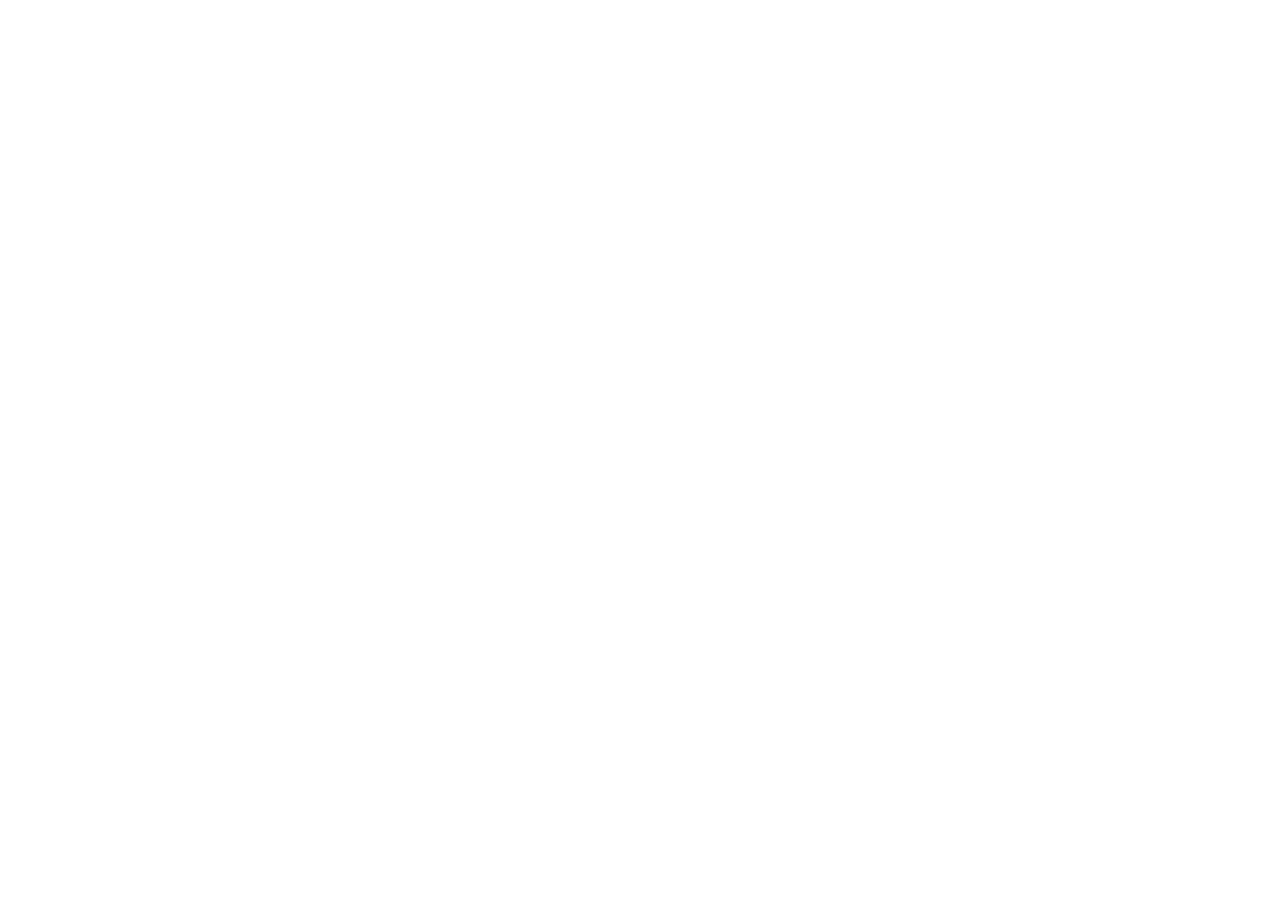
==== recipes/ceviche.html @ 863aaae1 "feat: add boilerplate" ====
<!DOCTYPE html>
<html lang="en">
<head>
    <meta charset="UTF-8">
    <meta name="viewport" content="width=device-width, initial-scale=1.0">
    <title>Ceviche Recipe</title>
</head>
<body>
    
</body>
</html>
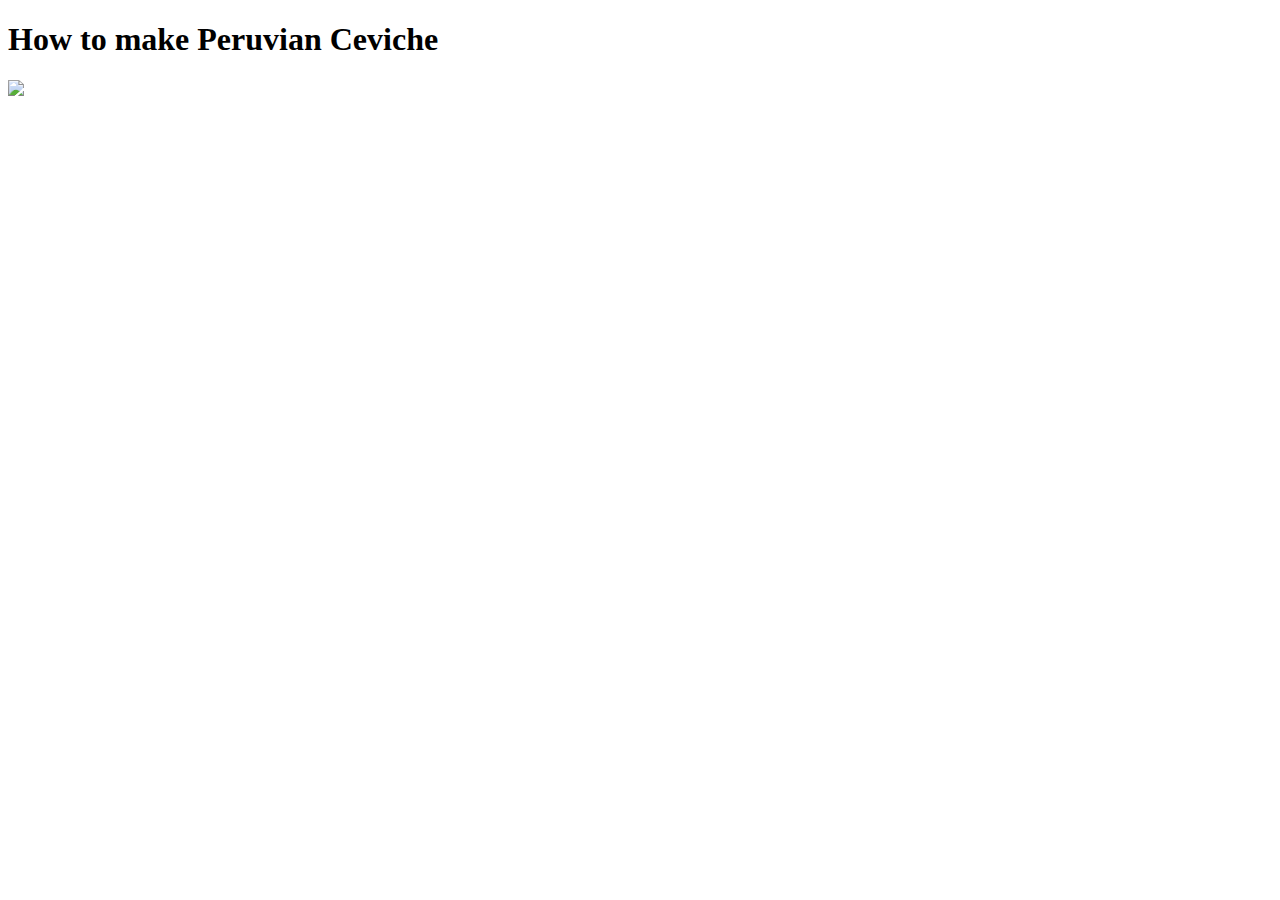
==== commit a5269c8c: "feat: add ceviche image" ====
--- a/recipes/ceviche.html
+++ b/recipes/ceviche.html
@@ -7,5 +7,7 @@
 </head>
 <body>
     
+    <h1>How to make Peruvian Ceviche</h1>
+    <img src="https://www.allrecipes.com/thmb/VBuOrUdMOc3tJmgnFzFlwkV-UYA=/750x0/filters:no_upscale():max_bytes(150000):strip_icc():format(webp)/1984651-ceviche-peruano-zamfoll-4x3-1-f497eb29e0bb4904b3cc3e6019e19999.jpg">
 </body>
 </html>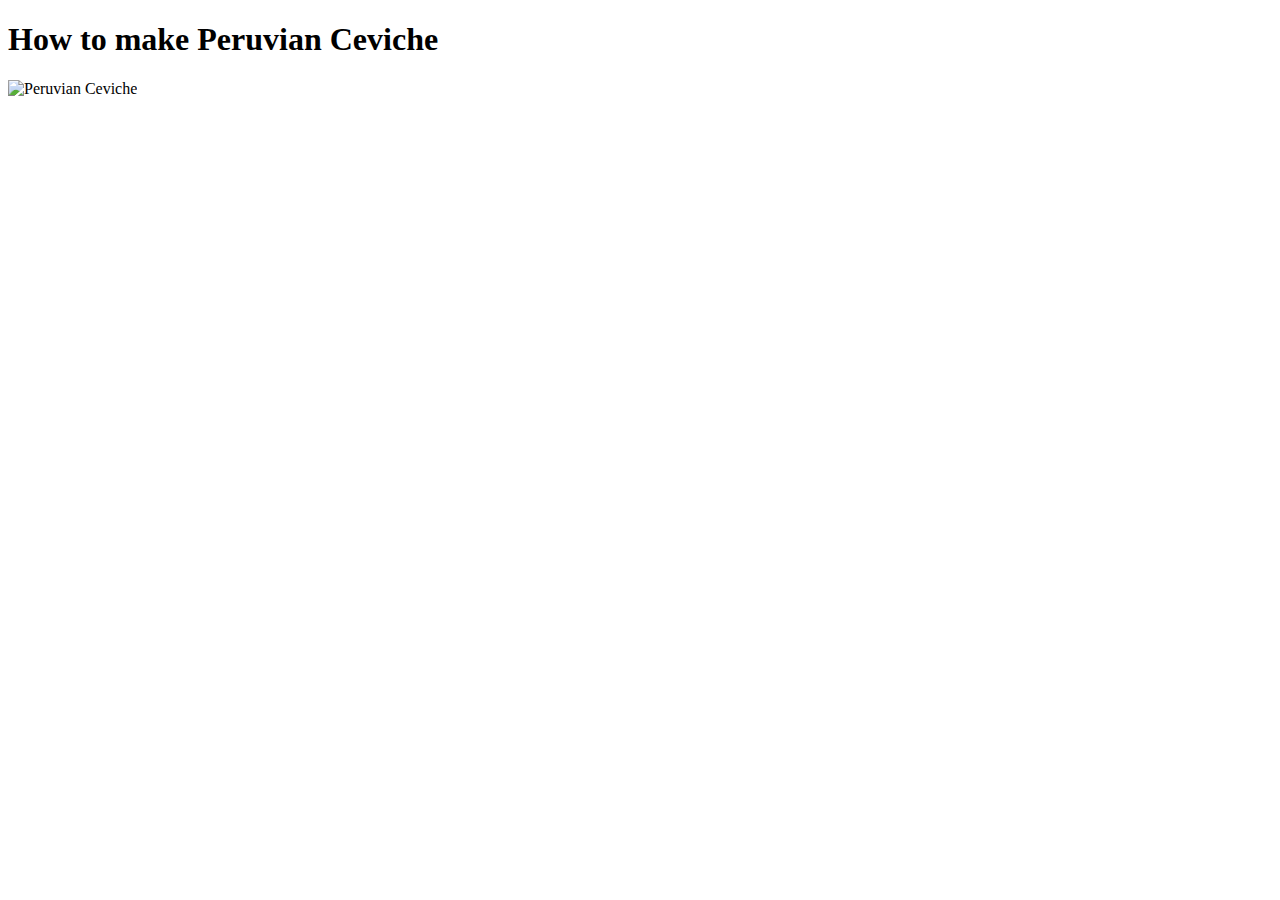
==== commit 8dff41ec: "style: decrease size of ceviche img" ====
--- a/recipes/ceviche.html
+++ b/recipes/ceviche.html
@@ -8,6 +8,6 @@
 <body>
     
     <h1>How to make Peruvian Ceviche</h1>
-    <img src="https://www.allrecipes.com/thmb/VBuOrUdMOc3tJmgnFzFlwkV-UYA=/750x0/filters:no_upscale():max_bytes(150000):strip_icc():format(webp)/1984651-ceviche-peruano-zamfoll-4x3-1-f497eb29e0bb4904b3cc3e6019e19999.jpg">
+    <img src="https://www.allrecipes.com/thmb/VBuOrUdMOc3tJmgnFzFlwkV-UYA=/750x0/filters:no_upscale():max_bytes(150000):strip_icc():format(webp)/1984651-ceviche-peruano-zamfoll-4x3-1-f497eb29e0bb4904b3cc3e6019e19999.jpg" alt="Peruvian Ceviche" width="500">
 </body>
 </html>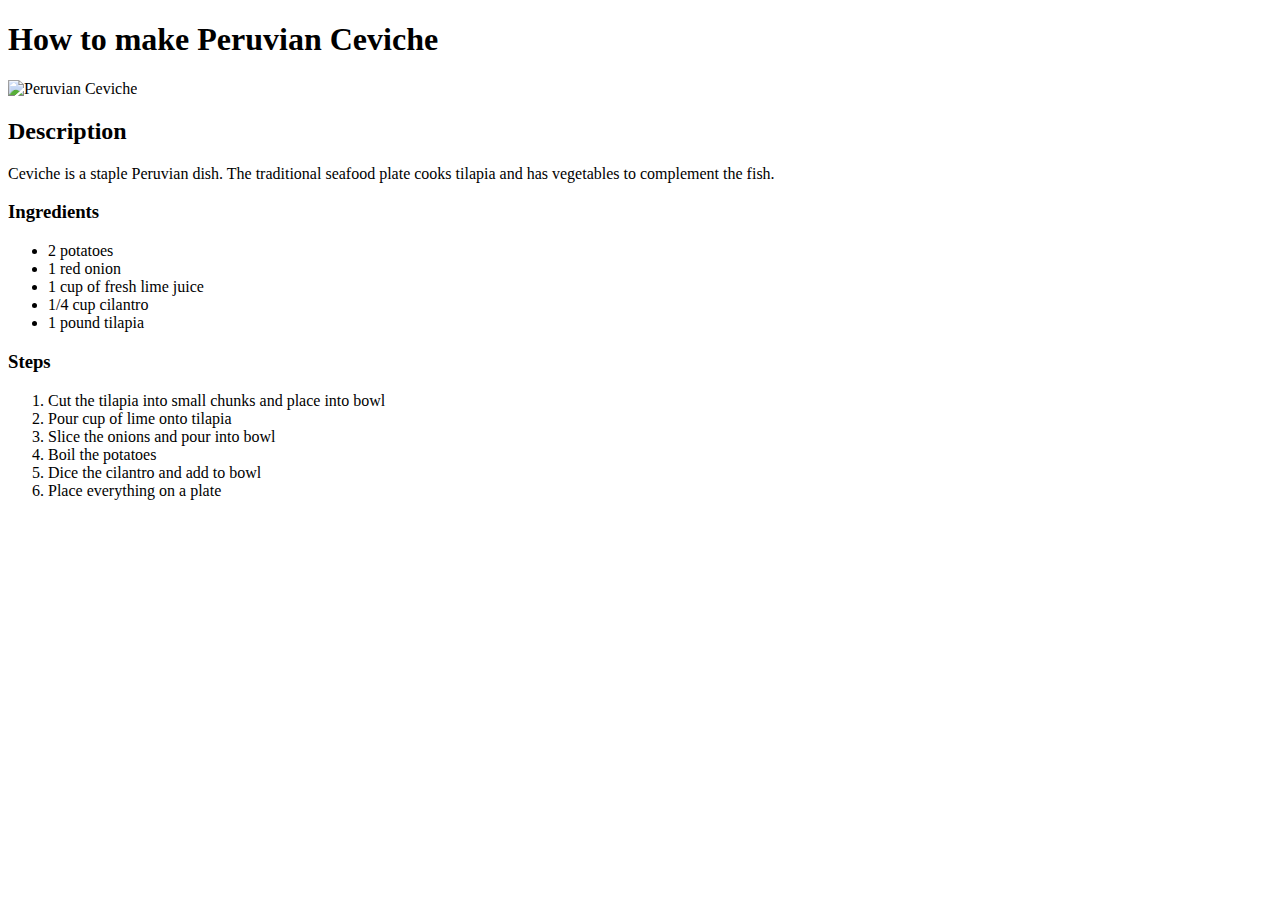
==== commit 6452f88b: "docs: add ceviche description and recipe" ====
--- a/recipes/ceviche.html
+++ b/recipes/ceviche.html
@@ -9,5 +9,29 @@
     
     <h1>How to make Peruvian Ceviche</h1>
     <img src="https://www.allrecipes.com/thmb/VBuOrUdMOc3tJmgnFzFlwkV-UYA=/750x0/filters:no_upscale():max_bytes(150000):strip_icc():format(webp)/1984651-ceviche-peruano-zamfoll-4x3-1-f497eb29e0bb4904b3cc3e6019e19999.jpg" alt="Peruvian Ceviche" width="500">
+    <h2>Description</h2>
+    <p>Ceviche is a staple Peruvian dish. The traditional seafood plate cooks tilapia
+        and has vegetables to complement the fish. 
+    </p>
+
+    <h3>Ingredients</h3>
+    <ul>
+        <li>2 potatoes</li>
+        <li>1 red onion</li>
+        <li>1 cup of fresh lime juice</li>
+        <li>1/4 cup cilantro</li>
+        <li>1 pound tilapia</li>
+    </ul>
+
+    <h3>Steps</h3>
+    <ol>
+        <li>Cut the tilapia into small chunks and place into bowl</li>
+        <li>Pour cup of lime onto tilapia</li>
+        <li>Slice the onions and pour into bowl</li>
+        <li>Boil the potatoes</li>
+        <li>Dice the cilantro and add to bowl</li>
+        <li>Place everything on a plate</li>
+
+    </ol>
 </body>
 </html>